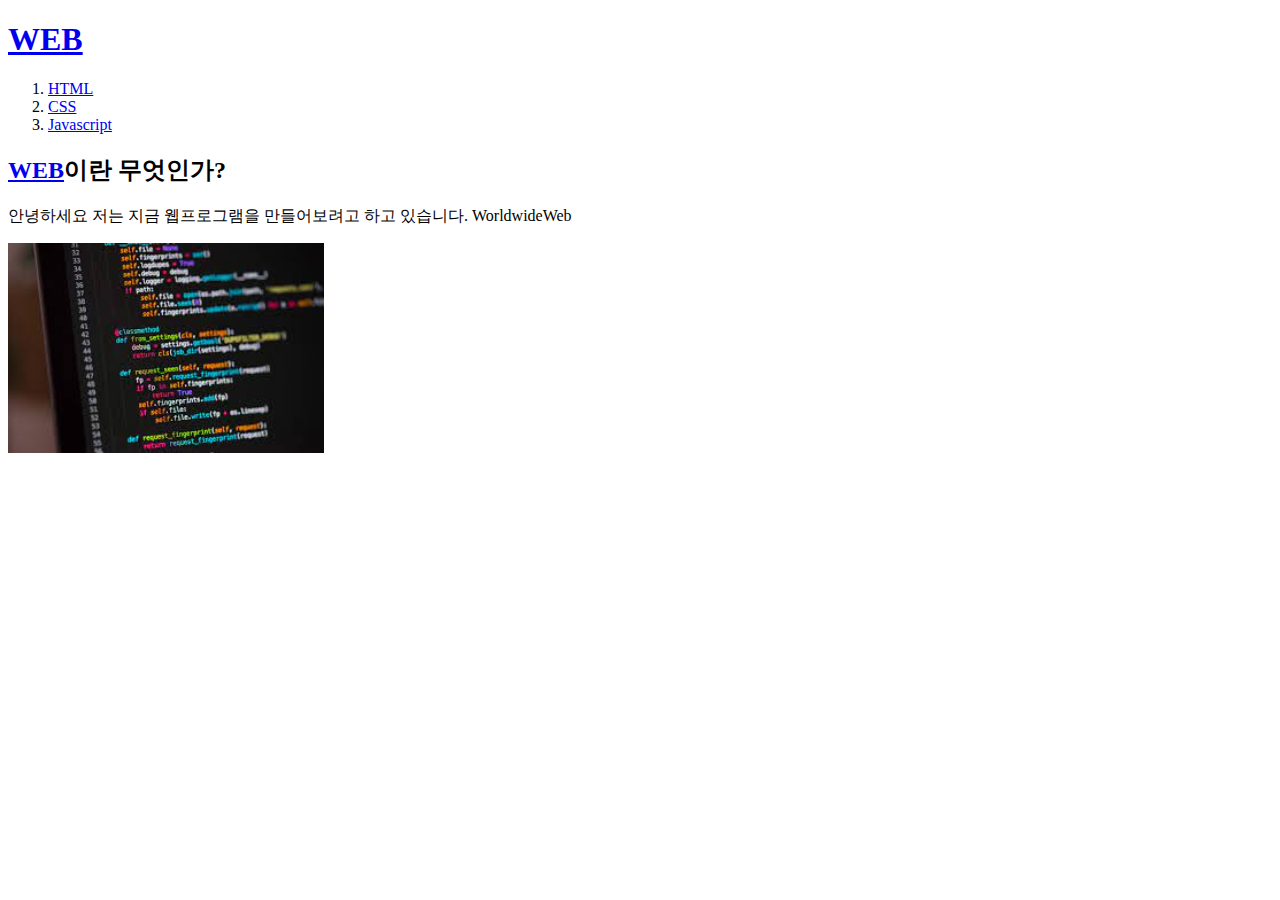
==== index.html @ fc27cc9e "웹사이트완성" ====
<!DOCTYPE HTML>
<html>
<head>
 <title>WELCOME</title>
 <meta charset="utf-8">
</head>
<body>
    <h1><a href="index.html">WEB</a></h1>
<ol>
    <li><a href="index="1.html">HTML</a></li>
    <li><a href="2.html">CSS</a></li>
    <li><a href="3.html">Javascript</a></li>
</ol>

<h2><a href="https://www.google.com/search?q=%EC%BD%94%EB%94%A9&rlz=1C1CHZN_koKR1033KR1033&source=lnms&tbm=isch&sa=X&ved=2ahUKEwjuh4fC-Mv7AhXDdXAKHeLFBsIQ_AUoAXoECAIQAw&biw=958&bih=959&dpr=1" target="_blank" title="검색결과">WEB</a>이란 무엇인가?</h2>
<p>안녕하세요 저는 지금 웹프로그램을 만들어보려고 하고 있습니다.
    WorldwideWeb </p>
<img width="25%" src="다운로드.jpg">
</body>
</html>
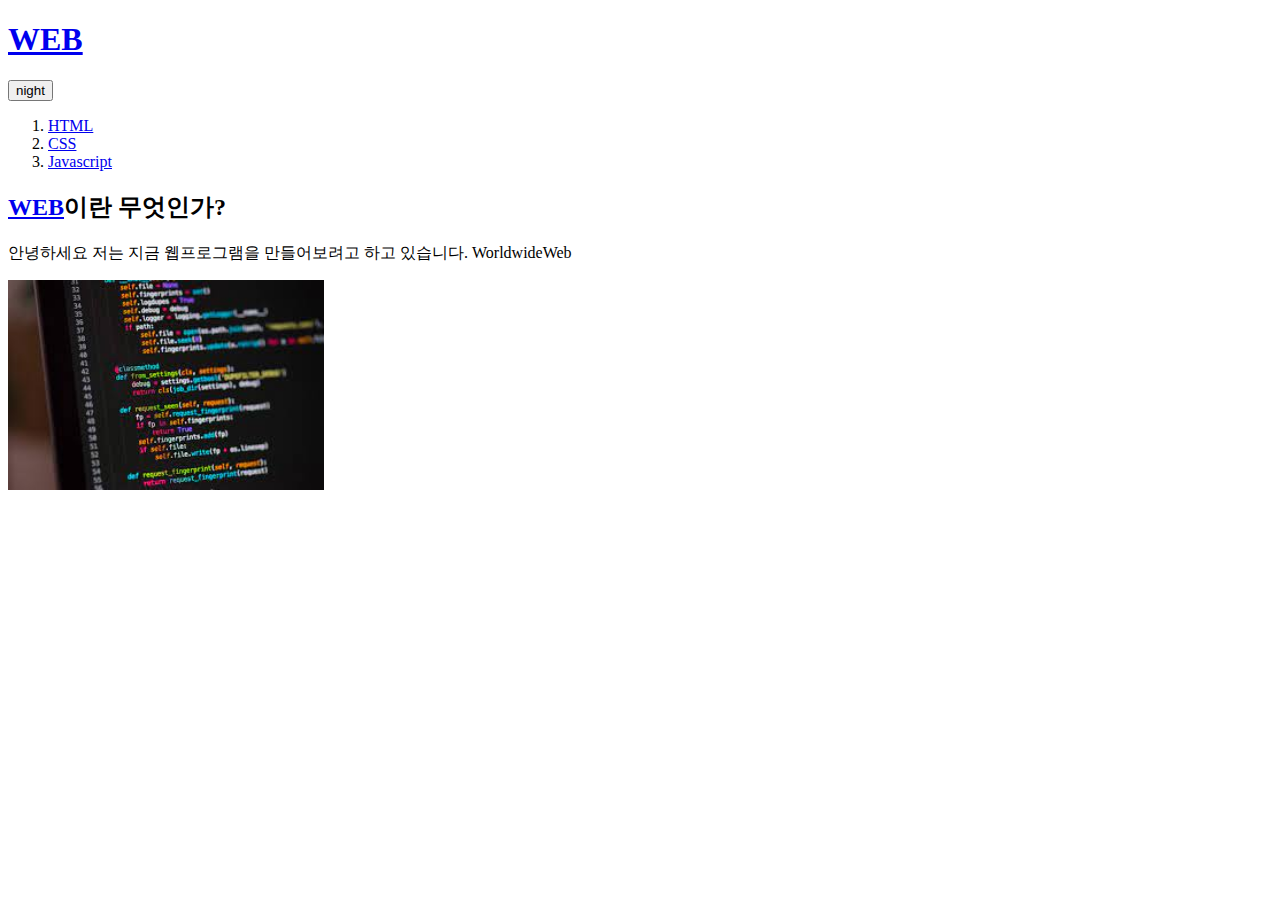
==== commit 69283ce5: "javascript" ====
--- a/index.html
+++ b/index.html
@@ -6,8 +6,11 @@
 </head>
 <body>
     <h1><a href="index.html">WEB</a></h1>
+    <input  id="night_day" type="button" value="night" onclick="
+        nightDayHandler(this);
+    ">
 <ol>
-    <li><a href="index="1.html">HTML</a></li>
+    <li><a href="1.html">HTML</a></li>
     <li><a href="2.html">CSS</a></li>
     <li><a href="3.html">Javascript</a></li>
 </ol>
@@ -16,5 +19,25 @@
 <p>안녕하세요 저는 지금 웹프로그램을 만들어보려고 하고 있습니다.
     WorldwideWeb </p>
 <img width="25%" src="다운로드.jpg">
+<p><iframe width="560" height="315" src="https://www.youtube.com/embed/7T7r_oSp0SE" title="YouTube video player" frameborder="0" allow="accelerometer; autoplay; clipboard-write; encrypted-media; gyroscope; picture-in-picture" allowfullscreen></iframe></p>
+<p><div id="disqus_thread"></div>
+    <script>
+        /**
+        *  RECOMMENDED CONFIGURATION VARIABLES: EDIT AND UNCOMMENT THE SECTION BELOW TO INSERT DYNAMIC VALUES FROM YOUR PLATFORM OR CMS.
+        *  LEARN WHY DEFINING THESE VARIABLES IS IMPORTANT: https://disqus.com/admin/universalcode/#configuration-variables    */
+        /*
+        var disqus_config = function () {
+        this.page.url = PAGE_URL;  // Replace PAGE_URL with your page's canonical URL variable
+        this.page.identifier = PAGE_IDENTIFIER; // Replace PAGE_IDENTIFIER with your page's unique identifier variable
+        };
+        */
+        (function() { // DON'T EDIT BELOW THIS LINE
+        var d = document, s = d.createElement('script');
+        s.src = 'https://web-first-3.disqus.com/embed.js';
+        s.setAttribute('data-timestamp', +new Date());
+        (d.head || d.body).appendChild(s);
+        })();
+    </script>
+    <noscript>Please enable JavaScript to view the <a href="https://disqus.com/?ref_noscript">comments powered by Disqus.</a></noscript></p>
 </body>
 </html>